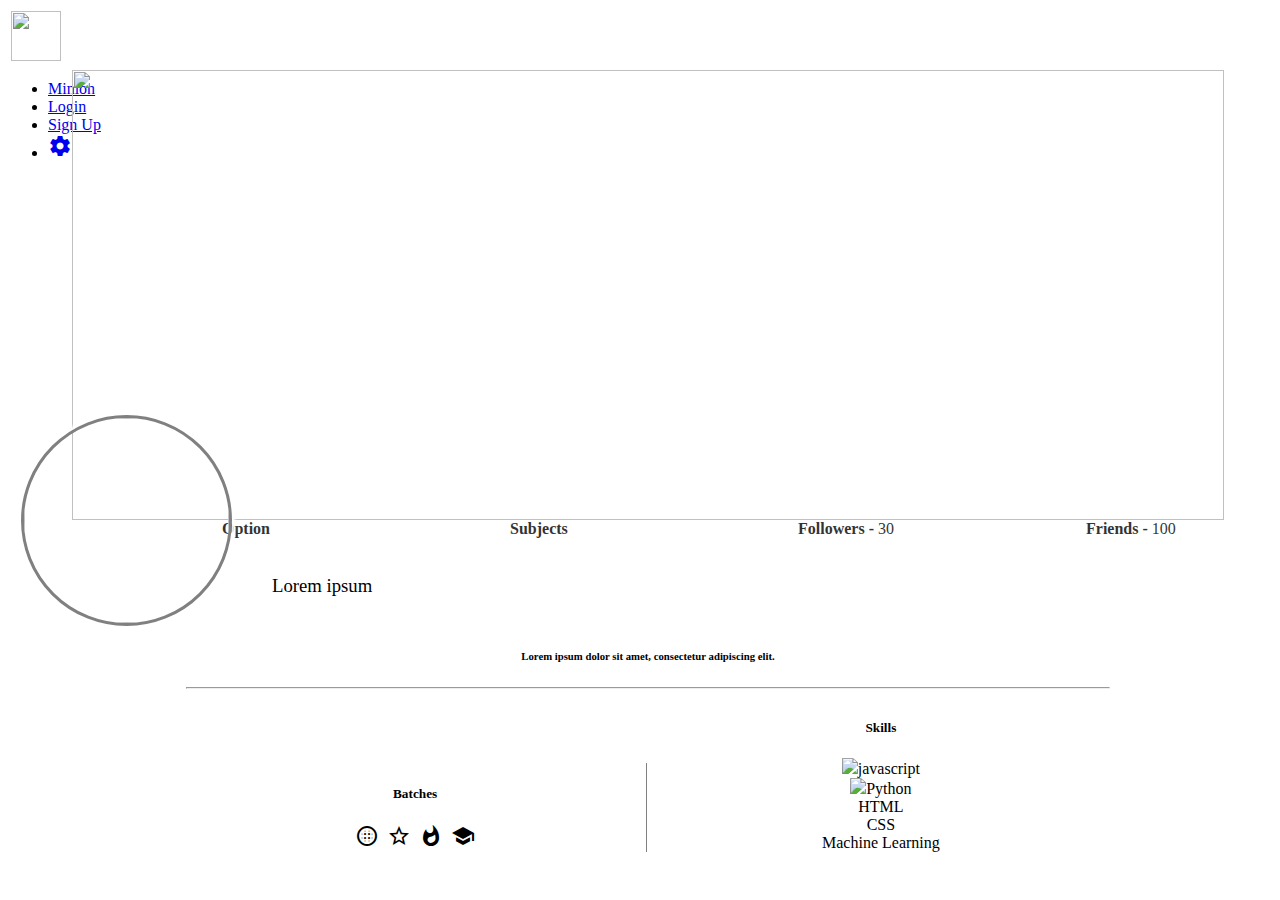
==== user.html @ 38162778 "User profile page added" ====
<html>
	<head>
		<meta charset="utf-8"/>
		<title id="title">Minion</title>
		<meta name="author" content="Geekhaven" />

    <link href="user.css" rel="stylesheet" type="text/css">
    <link href="http://fonts.googleapis.com/icon?family=Material+Icons" rel="stylesheet">
    <link rel="stylesheet" href="materialize/css/materialize.min.css">


  </head>

  <body>

  <nav>
    <div id="nav-wrapper">
      <a href="#" class="brand-logo" id="header-logo">
        <img src="effe.png">
      </a>
      <ul id="nav-mobile" class="right hide-on-med-and-down">
				<!-- <img src="minion.jpg" id="profile-picture-small"> -->
        <li class="active"><a href="#" id="header-user">Minion</a></li>
        <li><a href="#" id="header-login">Login</a></li>
        <li><a href="#" id="header-signup">Sign Up</a></li>

        <li><a href="#" id="header-settings"><i class="material-icons setting-button">settings</i></a></li>
      </ul>
    </div>
  </nav>

    <div class="user-profile">
      <div id="cover-profile">
          <div id="cover-photo">
            <img src="house.jpg">
          </div>
          <span id="profile-picture">
            <center>
              <img src=minion.jpg />
            </center>
          </span>
      </div>
      <div id="cover-links">
        <a  class="waves-effect waves-light btn-large cover-link" id="coverlink-1"><b>Friends - </b><h7 id="coverlink-1-value">100</h7></a>
        <a class="waves-effect waves-light btn-large cover-link" id="coverlink-2"><b>Followers - </b><h7 id="coverlink-2-value">30</h7></a>
        <a class="waves-effect waves-light btn-large cover-link" id="coverlink-3"><b>Subjects</b></a>
        <a class="waves-effect waves-light btn-large cover-link" id="coverlink-4"><b>Option</b></a>
      </div>
			<br><br>
      <div>
				<h3 id="user-name">Lorem ipsum</h3>
			</div>


			<div id="user-about-stuff">
				<center>
					 <h6 id="user-about">Lorem ipsum dolor sit amet, consectetur adipiscing elit.</h6>
					 <hr width="80%">
					 <div id="user-badges">
						 <h5>Batches</h5>
						 <i class="material-icons">blur_circular</i>&nbsp;
		 					<i class="material-icons">star_border</i>&nbsp;
							<i class="material-icons">whatshot</i>&nbsp;
							<i class="material-icons">school</i>
					 </div>
					 <div id="user-skills">
						 <h5>Skills</h5>
						 	<div class="chip">
    			 			<img src="effe.png">javascript
  						</div>
							<div class="chip">
								<img src="geekhaven.png">Python
  						</div>
							<div class="chip">
    			 			HTML
  						</div>
							<div class="chip">
    			 			CSS
  						</div>
							<div class="chip">
    			 			Machine Learning
  						</div>
					 </div>
				</center>
			</div>
			<br>
			<br>

    </div>
    <script type="text/javascript" src="jquery-2.1.1.min.js"></script>
    <script src="materialize/js/materialize.min.js"></script>
    <script src="main.js"></script>

  </body>
</html>
---- user.css ----
.btn-large{
  width: 25%;
  padding: 0px;
  opacity: .8;
}


#user-profile-header{
  position: fixed;
  z-index: 300 !important;
  top: 0px;
  left: 0px;
  width: 100vw;
  height: 50px ;
  background-color: white;
  border-bottom: 1px solid grey;
  box-shadow: 0px 0px 3px 10px white;
}


#header-logo img{
  width: 50px;
  margin: 3px;
}

#profile-picture-small{
  width: 40px;
  padding: 10px;
  border-radius: 50%;
}

.user-profile{
  position: absolute;
  margin: 0px;
  top: 70px;
  margin-left: 5vw;
  margin-right: 5vw;
  width: 90vw;
  height: 50vh;
  /*overflow-y: hidden;*/


}

.user-profile #cover-profile{
  margin: 0px;
  width: 100%;
  height: 100%;
}

.user-profile #cover-profile #cover-photo {
  height: 100%;
  overflow-y: hidden;
}

.user-profile #cover-profile #cover-photo img{
  top: 50%;
  width: 100%;
  height: auto;
}

.user-profile #cover-profile #profile-picture{
  position: absolute;
  left: -4vw;
  z-index: 100;
  min-width: 200px;
  min-height: 200px;
  /*margin-left: 27vw;*/
  /*margin-right: 27vw;*/
  height: 16vw;
  width: 16vw;
  bottom: -100px;


}

.user-profile #cover-profile #profile-picture img{
  width: 100%;
  height: 100%;
  border-radius: 50%;
  border: 3px solid grey;
  box-shadow: 0px 0px 3px 3px white;

}

.user-profile #cover-links{
  background: url('zigzag.png');
  height: 50px;
  position: absolute;
  bottom: -50px;
  width: 100%;
  z-index: 50;
  padding-left: 150px;
}


.user-profile #cover-links .cover-link{
  float: right;
  height: 100%;
  margin: 0px;

}

.user-profile #cover-links .cover-link:hover{
  border-bottom: 3px solid white;
}

.user-profile #user-name{
  padding-left: 200px;
  padding-right: 100px;
  display: inline-block;
  width: 100%;
  padding-bottom: 10px;
  font-weight: 300;
  /*border-bottom: 1px solid grey;*/
}

.user-profile #user-about-stuff #user-badges{
  width: 40%;
  display: inline-block;
  border-right: 1px solid grey;
}

.user-profile #user-about-stuff #user-skills{
  width: 40%;
  display: inline-block;
}
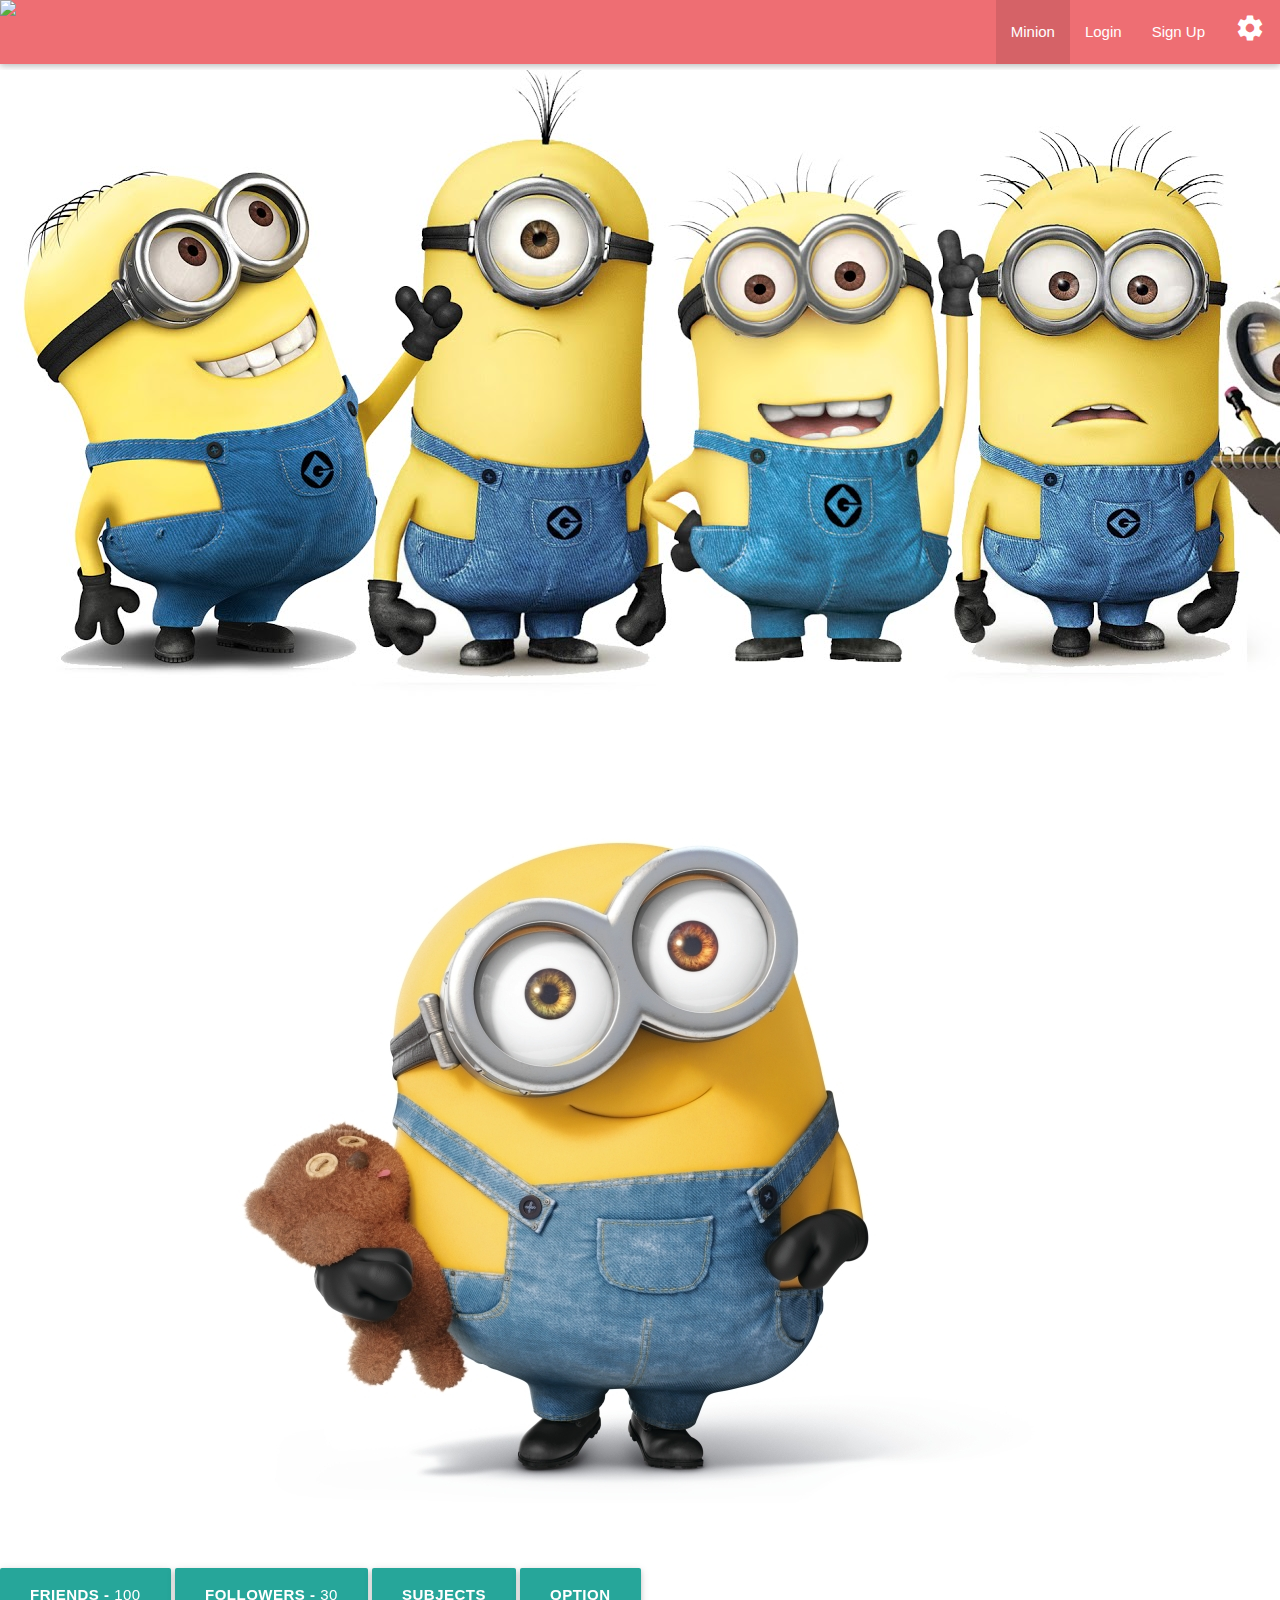
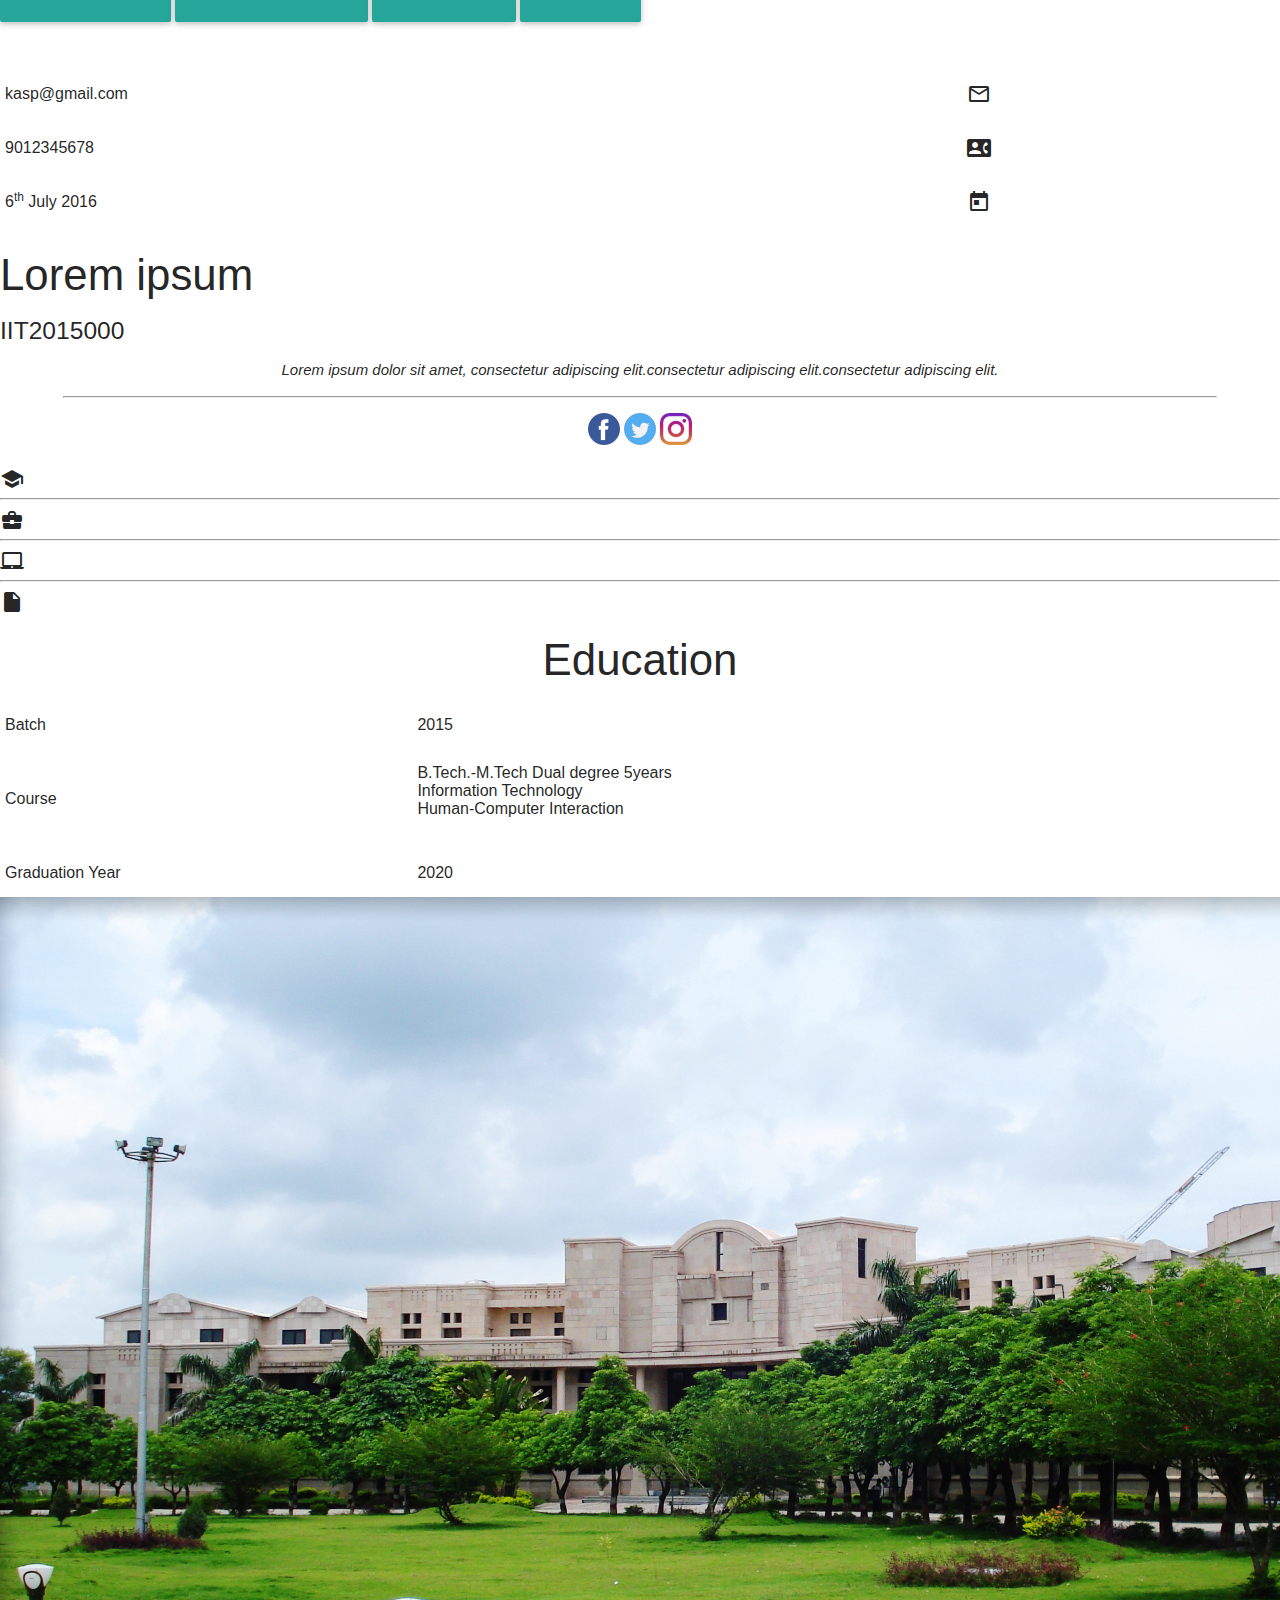
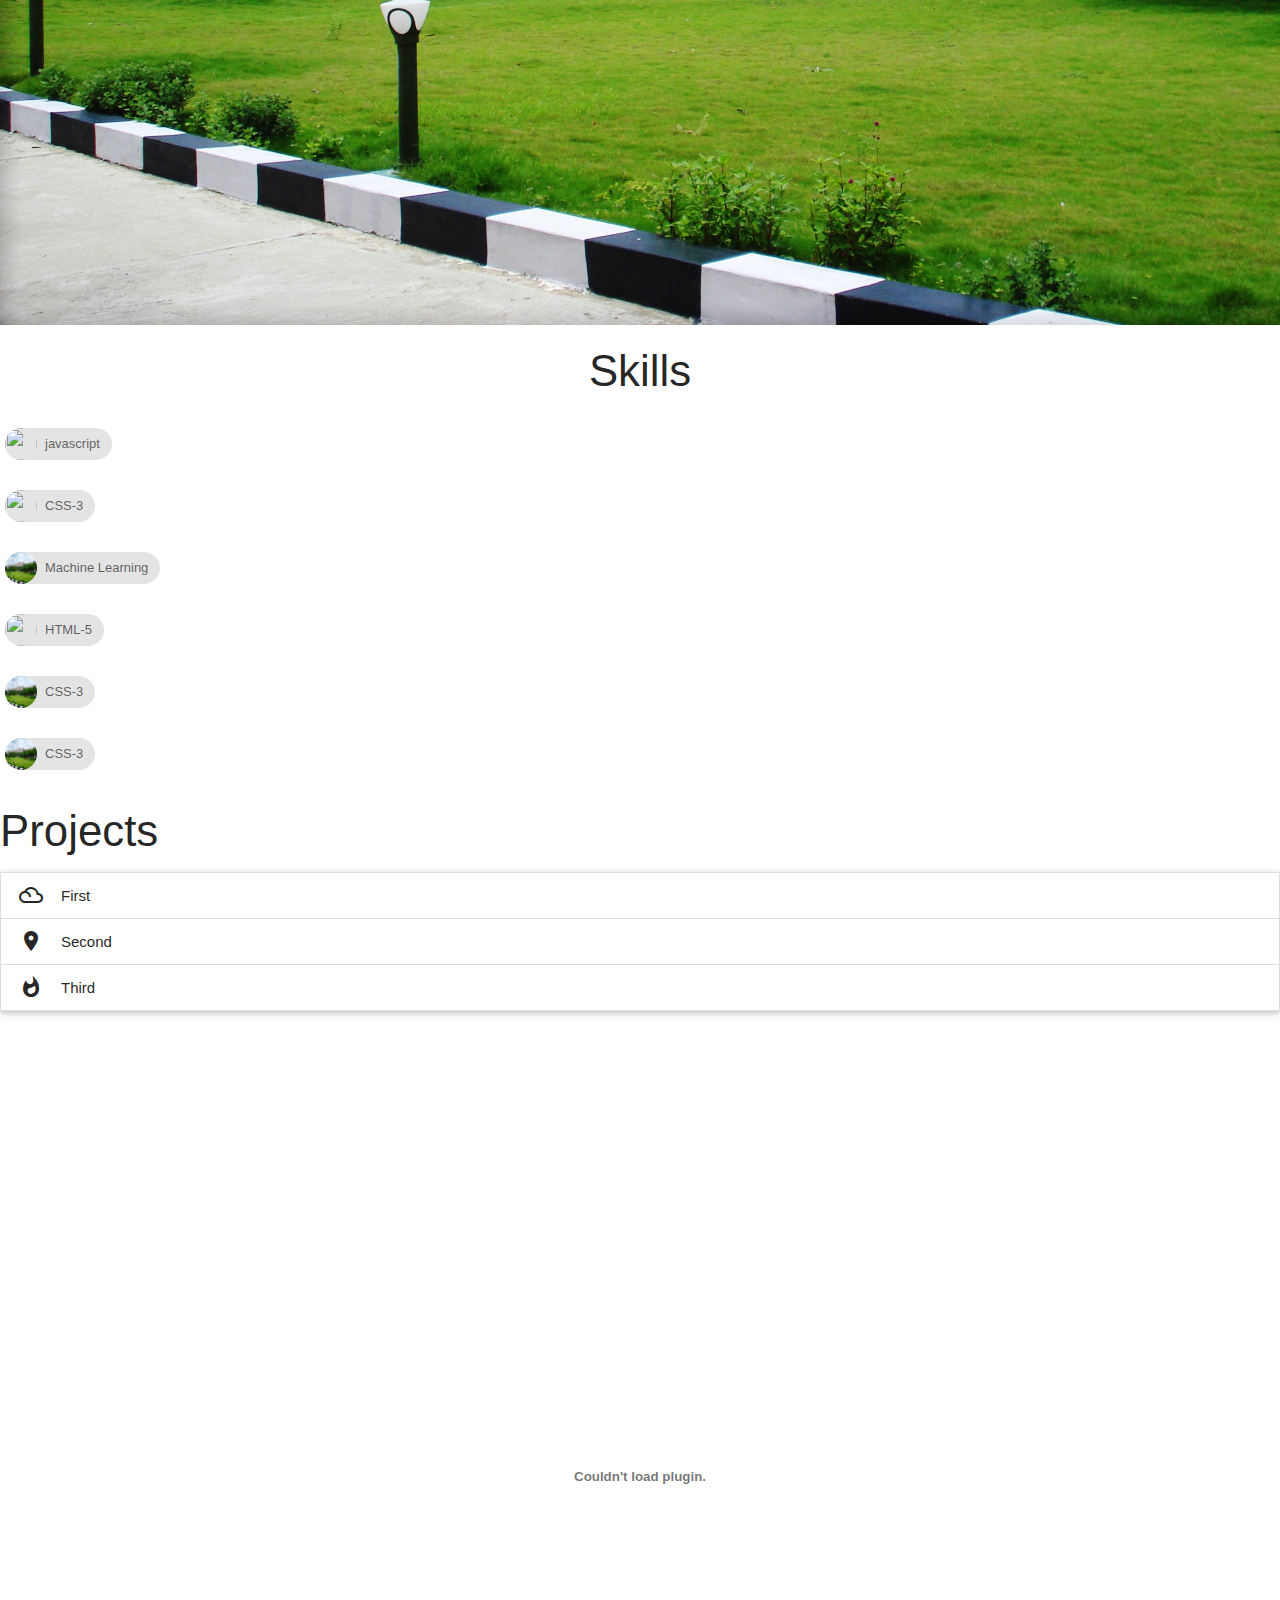
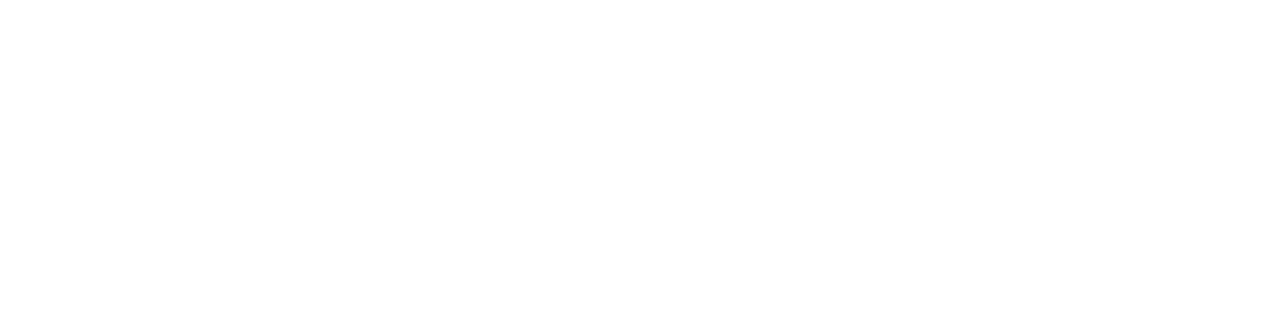
==== commit c459925d: "Add Social Icons" ====
--- a/user.html
+++ b/user.html
@@ -1,95 +1,324 @@
 <html>
-	<head>
-		<meta charset="utf-8"/>
-		<title id="title">Minion</title>
-		<meta name="author" content="Geekhaven" />
-
-    <link href="user.css" rel="stylesheet" type="text/css">
-    <link href="http://fonts.googleapis.com/icon?family=Material+Icons" rel="stylesheet">
-    <link rel="stylesheet" href="materialize/css/materialize.min.css">
-
-
-  </head>
-
-  <body>
+<head>
+	<meta charset="utf-8"/>
+	<title id="title">User Profile Server</title>
+	<meta name="author" content="Geekhaven" />
+	<link href="css/user.css" rel="stylesheet" type="text/css">
+    	<link href="http://fonts.googleapis.com/icon?family=Material+Icons" rel="stylesheet">
+    	<link rel="stylesheet" href="css/materialize.min.css">
+</head>
+
+<body>
 
   <nav>
     <div id="nav-wrapper">
       <a href="#" class="brand-logo" id="header-logo">
-        <img src="effe.png">
+        <img src="images/logo.jpg">
       </a>
       <ul id="nav-mobile" class="right hide-on-med-and-down">
-				<!-- <img src="minion.jpg" id="profile-picture-small"> -->
+      	<!-- <img src="minion.jpg" id="profile-picture-small"> -->
         <li class="active"><a href="#" id="header-user">Minion</a></li>
         <li><a href="#" id="header-login">Login</a></li>
         <li><a href="#" id="header-signup">Sign Up</a></li>
-
         <li><a href="#" id="header-settings"><i class="material-icons setting-button">settings</i></a></li>
       </ul>
     </div>
   </nav>
 
-    <div class="user-profile">
-      <div id="cover-profile">
-          <div id="cover-photo">
-            <img src="house.jpg">
-          </div>
-          <span id="profile-picture">
-            <center>
-              <img src=minion.jpg />
-            </center>
-          </span>
-      </div>
-      <div id="cover-links">
+   <div class="user-profile">
+     <div id="cover-profile">
+       <div id="cover-photo">
+         <img src="images/house.jpg">
+       </div>
+       <span id="profile-picture">
+        <center><img src="images/minion.jpg" /></center>
+       </span>
+     </div>
+     <div id="cover-links">
         <a  class="waves-effect waves-light btn-large cover-link" id="coverlink-1"><b>Friends - </b><h7 id="coverlink-1-value">100</h7></a>
         <a class="waves-effect waves-light btn-large cover-link" id="coverlink-2"><b>Followers - </b><h7 id="coverlink-2-value">30</h7></a>
         <a class="waves-effect waves-light btn-large cover-link" id="coverlink-3"><b>Subjects</b></a>
         <a class="waves-effect waves-light btn-large cover-link" id="coverlink-4"><b>Option</b></a>
       </div>
-			<br><br>
-      <div>
+      <br><br>
+
+
+
+
+		<div id="user-about-stuff">
+			<div>
+				<div id="about-info1">
+					<table>
+						<tr title="mail address">
+							
+						</tr>
+						<tr title="mail address">
+							<td><p class="detail">kasp@gmail.com </p></td>
+							<td ><i class="material-icons">mail_outline</i> </td>
+							<td class="filler"></td>
+						</tr>
+						<tr title="Phone number">
+							<td><p class="detail">9012345678 </p></td>
+							<td><i class="material-icons">contact_phone</i> </td>
+							<td class="filler"></td>
+						</tr>
+						<tr title="Date Of birth">
+							<td><p class="detail">6<sup>th</sup> July 2016</p></td>
+							<td ><i class="material-icons">today</i> </td>
+							<td class="filler"></td>
+						</tr>
+					</table>
+				</div>
 				<h3 id="user-name">Lorem ipsum</h3>
-			</div>
-
-
-			<div id="user-about-stuff">
+				<h5 id="user-id">IIT2015000</h5>
 				<center>
-					 <h6 id="user-about">Lorem ipsum dolor sit amet, consectetur adipiscing elit.</h6>
-					 <hr width="80%">
-					 <div id="user-badges">
-						 <h5>Batches</h5>
-						 <i class="material-icons">blur_circular</i>&nbsp;
-		 					<i class="material-icons">star_border</i>&nbsp;
-							<i class="material-icons">whatshot</i>&nbsp;
-							<i class="material-icons">school</i>
-					 </div>
-					 <div id="user-skills">
-						 <h5>Skills</h5>
-						 	<div class="chip">
-    			 			<img src="effe.png">javascript
-  						</div>
-							<div class="chip">
-								<img src="geekhaven.png">Python
-  						</div>
-							<div class="chip">
-    			 			HTML
-  						</div>
-							<div class="chip">
-    			 			CSS
-  						</div>
-							<div class="chip">
-    			 			Machine Learning
-  						</div>
-					 </div>
+				 <p id="about-me"><i>Lorem ipsum dolor sit amet, consectetur adipiscing elit.consectetur adipiscing elit.consectetur adipiscing elit.</i></p>
+				 <hr width="90%">
+				 <p>
+				 	<img src="images/fb.png" alt="">
+					<img src="images/tweet.png" alt="">
+					<img src="images/insta.png" alt="">
+				 </p>
 				</center>
 			</div>
-			<br>
-			<br>
-
+			<div id="container">
+				<div  id="user-info2">
+					<div class="icon-container tooltipped" data-mark = '0' data-position="right" data-delay="50" data-tooltip="Education">
+						<i class="material-icons icons">school</i>
+					</div>
+					<hr>
+					<div class="icon-container tooltipped" data-mark='1' data-position="right" data-delay="50" data-tooltip="Skills">
+						<i class="material-icons icons">business_center</i>
+					</div>
+					<hr>
+					<div class="icon-container tooltipped" data-mark='2' data-position="right" data-delay="50" data-tooltip="Projects">
+						<i class="material-icons icons">laptop_mac</i>
+					</div>
+					<hr>
+					<div class="icon-container tooltipped" data-mark='3' data-position="right" data-delay="50" data-tooltip="Resume">
+						<i class="material-icons icons">insert_drive_file</i>
+					</div>
+				</div>
+
+				<div id="user-info3">
+					<div id="education-about" class="part hid sho">
+						<div class="half half-left">
+							<center>
+								<h3>Education</h3>
+								<!-- <hr width="80%"> -->
+								<table>
+
+									<tr>
+										<td>Batch</td><td>2015</td>
+									</tr>
+									<tr>
+										<td>Course </td>
+										<td>
+											<ul>
+												<li>B.Tech.-M.Tech Dual degree 5years</li>
+												<li>Information Technology</li>
+												<li>Human-Computer Interaction</li>
+											</ul>
+										</td>
+									</tr>
+									<tr>
+										<td>Graduation Year</td><td>2020</td>
+									</tr>
+								</table>
+							</center>
+						</div>
+						<div class="half half-right">
+							<img src="images/iiita.jpg" />
+						</div>
+					</div>
+					<div id="skill-about" class="part hid">
+						<center>
+							<h3>Skills</h3>
+						</center>
+						<table>
+							<tr>
+								<td class="skill">
+									<div class="chip">
+										<img src="images/js.png">javascript
+									</div>
+								</td>
+								<td><span class="dot"></span></td>
+								<td><span class="dot"></span></td>
+								<td><span class="dot"></span></td>
+								<td><span class="dot"></span></td>
+								<td><span class="dot"></span></td>
+							</tr>
+							<tr>
+								<td class="skill">
+									<div class="chip">
+										<img src="images/css3.svg">CSS-3
+									</div>
+								</td>
+								<td><span class="dot dot-select"></span></td>
+								<td><span class="dot dot-select "></span></td>
+								<td><span class="dot dot-select"></span></td>
+								<td><span class="dot"></span></td>
+								<td><span class="dot"></span></td>
+							</tr>
+							<tr>
+								<td class="skill">
+									<div class="chip">
+										<img src="images/iiita.jpg">Machine Learning
+									</div>
+								</td>
+								<td><span class="dot"></span></td>
+								<td><span class="dot"></span></td>
+								<td><span class="dot"></span></td>
+								<td><span class="dot"></span></td>
+								<td><span class="dot"></span></td>
+							</tr>
+							<tr>
+								<td class="skill">
+									<div class="chip">
+										<img src="images/html.png">HTML-5
+									</div>
+								</td>
+								<td><span class="dot dot-select"></span></td>
+								<td><span class="dot dot-select "></span></td>
+								<td><span class="dot dot-select"></span></td>
+								<td><span class="dot"></span></td>
+								<td><span class="dot"></span></td>
+							</tr>
+							<tr>
+								<td class="skill">
+									<div class="chip">
+										<img src="images/iiita.jpg">CSS-3
+									</div>
+								</td>
+								<td><span class="dot dot-select"></span></td>
+								<td><span class="dot dot-select "></span></td>
+								<td><span class="dot dot-select"></span></td>
+								<td><span class="dot"></span></td>
+								<td><span class="dot"></span></td>
+							</tr>
+							<tr>
+								<td class="skill">
+									<div class="chip">
+										<img src="images/iiita.jpg">CSS-3
+									</div>
+								</td>
+								<td><span class="dot dot-select"></span></td>
+								<td><span class="dot dot-select "></span></td>
+								<td><span class="dot dot-select"></span></td>
+								<td><span class="dot"></span></td>
+								<td><span class="dot"></span></td>
+							</tr>
+						</table>
+					</div>
+					<div id="project-about" class="part hid" >
+						<h3>Projects</h3>
+						<ul class="collapsible" data-collapsible="accordion">
+					    <li>
+					      <div class="collapsible-header active"><i class="material-icons">filter_drama</i>First</div>
+					      <div class="collapsible-body"><p>Lorem ipsum dolor sit amet.orem ipsum dolor sit amet, consectetur adipiscing elit. Vivamus ut aliquam erat, a efficitur mauris. Sed non massa et eros scelerisque dictum. Pellentesque congue molestie nulla. Vivamus at pellentesque turpis. Vestibulum ullamcorper risus eget lorem mollis cursus. Donec mattis mauris eget ipsum hendrerit luctus. Nunc vestibulum mauris eget sem suscipit, a vestibulum sapien convallis. Nulla elementum eros quis massa mollis maximus. Integer finibus g</p></div>
+					    </li>
+					    <li>
+					      <div class="collapsible-header"><i class="material-icons">place</i>Second</div>
+					      <div class="collapsible-body"><p>orem ipsum dolor sit amet, consectetur adipiscing elit. Vivamus ut aliquam erat, a efficitur mauris. Sed non massa et eros scelerisque dictum. Pellentesque congue molestie nulla. Vivamus at pellentesque turpis. Vestibulum ullamcorper risus eget lorem mollis cursus. Donec mattis mauris eget ipsum hendrerit luctus. Nunc vestibulum mauris eget sem suscipit, a vestibulum sapien convallis. Nulla elementum eros quis massa mollis maximus. Integer finibus gorem ipsum dolor sit amet, consectetur adipiscing elit. Vivamus ut aliquam erat, a efficitur mauris. Sed non massa et eros scelerisque dictum. Pellentesque congue molestie nulla. Vivamus at pellentesque turpis. Vestibulum ullamcorper risus eget lorem mollis cursus. Donec mattis mauris eget ipsum hendrerit luctus. Nunc vestibulum mauris eget sem suscipit, a vestibulum sapien convallis. Nulla elementum eros quis massa mollis maximus. Integer finibus gLorem ipsum dolor sit amet.</p></div>
+					    </li>
+					    <li>
+					      <div class="collapsible-header"><i class="material-icons">whatshot</i>Third</div>
+					      <div class="collapsible-body"><p>Lorem ipsum dolor sit amet.</p></div>
+					    </li>
+					  </ul>
+					</div>
+					<div id="resume-about" class="part hid">
+						<object width="100%" height="100%" data="images/temp.pdf"></object>
+					</div>
+				</div>
+			</div>
+		</div>
+	</div>
+
+
+		 <!-- <div id="user-badges">
+
+		 <div id="user-info3">
+			 <div id="education-about">
+				 <div class="half">
+
+				 </div>
+				 <div class="half">
+					 <img src="images/iiita.jpg" />
+				 </div>
+			 </div>
+		 </div>
+
+		 <div  id="user-info2">
+			 <div class="icon-container tooltipped" data-position="left" data-delay="50" data-tooltip="Education">
+				 <i class="material-icons icons">school</i>
+			 </div>
+			 <hr>
+			 <div class="icon-container tooltipped" data-position="left" data-delay="50" data-tooltip="Skills">
+				 <i class="material-icons icons">business_center</i>
+			 </div>
+			 <hr>
+			 <div class="icon-container tooltipped" data-position="left" data-delay="50" data-tooltip="Projects">
+				 <i class="material-icons icons">laptop_mac</i>
+			 </div>
+			 <hr>
+			 <div class="icon-container tooltipped" data-position="left" data-delay="50" data-tooltip="Resume">
+				 <i class="material-icons icons">insert_drive_file</i>
+			 </div>
+		 </div>
+
+		    <h5>Batches</h5>
+		    <i class="material-icons">blur_circular</i>
+		    <i class="material-icons">star_border</i>
+	      <i class="material-icons">whatshot</i>
+		    <i class="material-icons">school</i>
+		 </div>
+		 <div id="user-skills">
+		 	<h5>Skills</h5>
+	 	   	<div class="chip">
+    		     	<img src="images/effe.png">javascript
+  	         </div>
+  	         <div class="chip">
+			<img src="images/effe.png">Python
+  		 </div>
+	       	 <div class="chip">
+    			HTML
+	         </div>
+		 <div class="chip">
+    			 CSS
+  		 </div>
+		 <div class="chip">
+    			 Machine Learning
+  		 </div>
+		 </div>
+			</center>
+		 </div>
+			<br><br>
+			<div id="project-description" class="optional-visible">
+					<fieldset>
+						<legend>Project Description</legend>
+						<ul class="collapsible" data-collapsible="accordion">
+							<li>
+								<div class="collapsible-header"><i class="material-icons">filter_drama</i>First</div>
+								<div class="collapsible-body"><p>Lorem ipsum dolor sit amet.</p></div>
+							</li>
+							<li>
+								<div class="collapsible-header"><i class="material-icons">place</i>Second</div>
+								<div class="collapsible-body"><p>Lorem ipsum dolor sit amet.</p></div>
+							</li>
+							<li>
+								<div class="collapsible-header"><i class="material-icons">whatshot</i>Third</div>
+								<div class="collapsible-body"><p>Lorem ipsum dolor sit amet.</p></div>
+							</li>
+						</ul>
+					</fieldset>
+			</div> -->
     </div>
-    <script type="text/javascript" src="jquery-2.1.1.min.js"></script>
-    <script src="materialize/js/materialize.min.js"></script>
-    <script src="main.js"></script>
-
-  </body>
+
+	</div>
+    <script type="text/javascript" src="js/jquery-3.0.0.min.js"></script>
+    <script src="js/materialize.min.js"></script>
+    <script src="js/user.js"></script>
+
+</body>
 </html>
